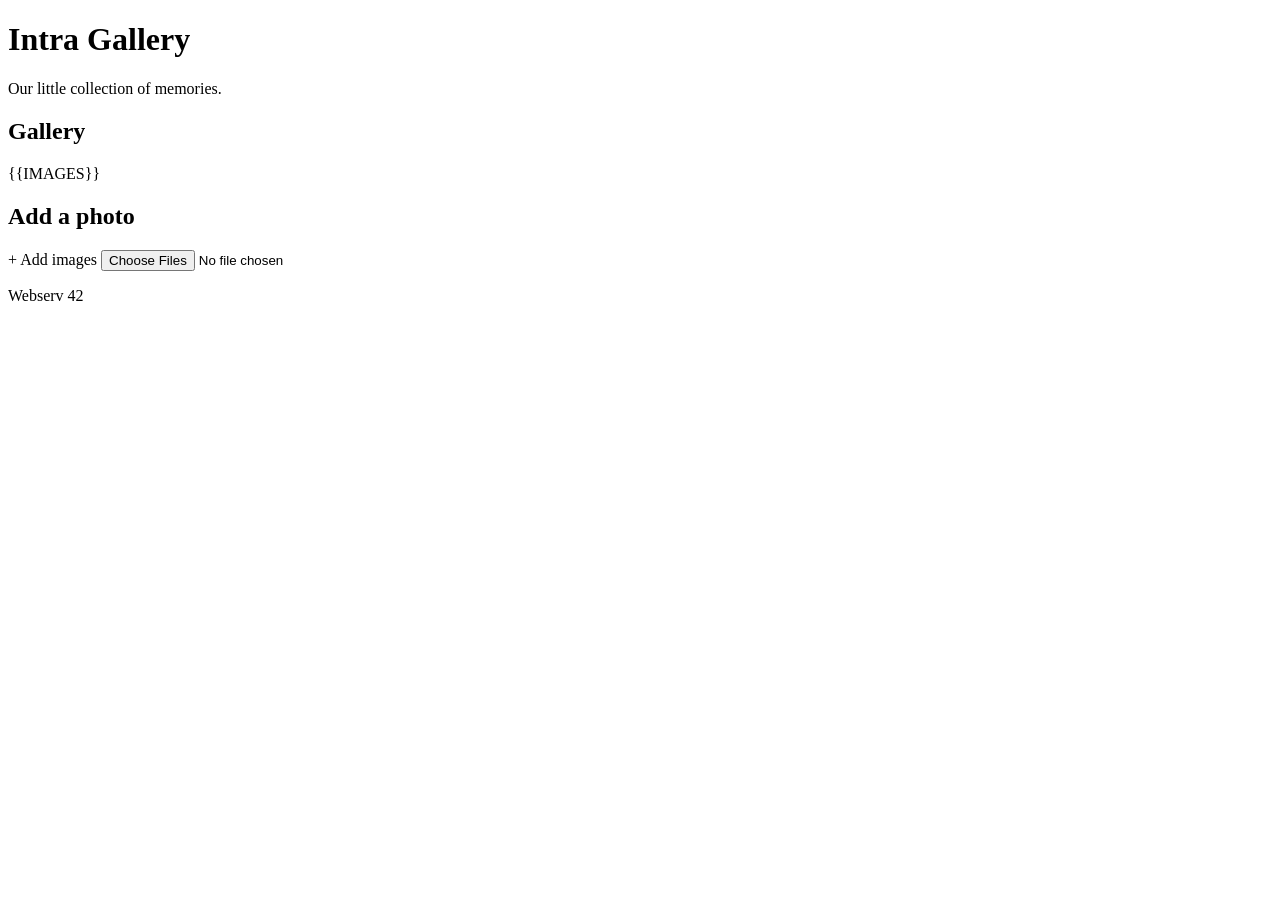
==== www/my_web.html @ c9e3924c "wip:my_web, with the pictures in www/uploads" ====
<!DOCTYPE html>
<html>

<head>
	<title>Intra Gallery</title>
	<link rel="stylesheet" href="/style.css">
</head>

<body>

	<header>
		<h1>Intra Gallery</h1>
			<p>Our little collection of memories.</p>
	</header>

	<main class="my_web">

		<section>
			<h2>Gallery</h2>

			
			<div class="gallery-section">
				{{IMAGES}}

			</div>
		</section>

		<section class="upload-section">
			<h2>Add a photo</h2>
		<!--	
			<form>
				<input [type="file"]{display: none}>
				<button>Upload</button>
			</form>
		-->
		<label for="photo-upload" class="upload-button">
		+ Add images
		</label>

    		<input type="file" id="photo-upload" accept="image/*" multiple>
		</section>

	</main>

	<footer>
		<p>Webserv 42</p>
	</footer>

</body>

</html>
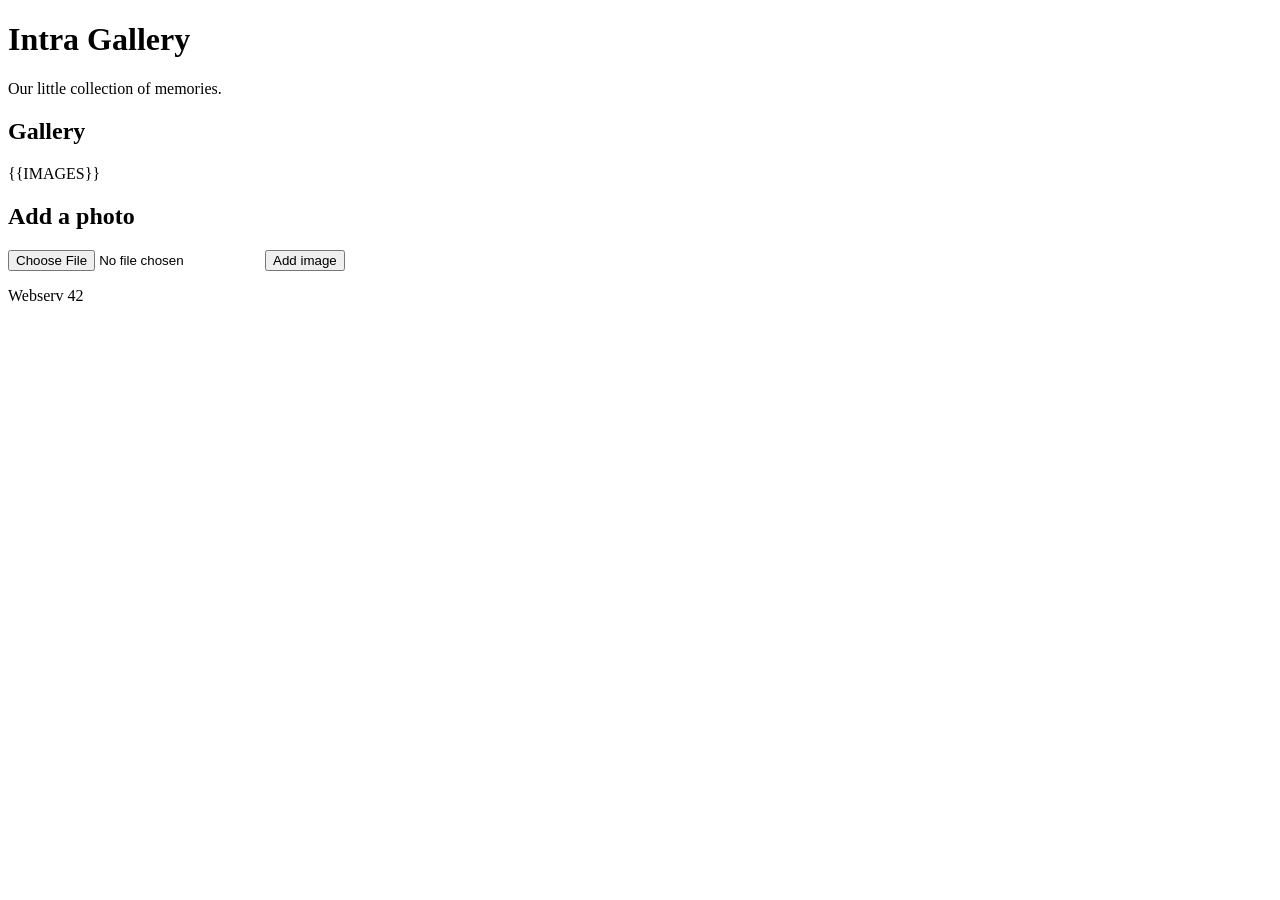
==== commit d4d34bee: "wip: POST in my_web" ====
--- a/www/my_web.html
+++ b/www/my_web.html
@@ -27,18 +27,20 @@
 
 		<section class="upload-section">
 			<h2>Add a photo</h2>
-		<!--	
-			<form>
-				<input [type="file"]{display: none}>
-				<button>Upload</button>
-			</form>
-		-->
-		<label for="photo-upload" class="upload-button">
-		+ Add images
-		</label>
+			<input type="file" id="photo-upload" accept="image/*">
 
-    		<input type="file" id="photo-upload" accept="image/*" multiple>
+			<button type="button" id="upload-button">
+				Add image
+			</button>
+			<!--<label for="photo-upload" class="upload-button">
+				Add image
+			</label>
+			
+			<input type="file" id="photo-upload" accept="images/*">
+			-->
+
 		</section>
+		<script src="/upload.js"></script>
 
 	</main>
 
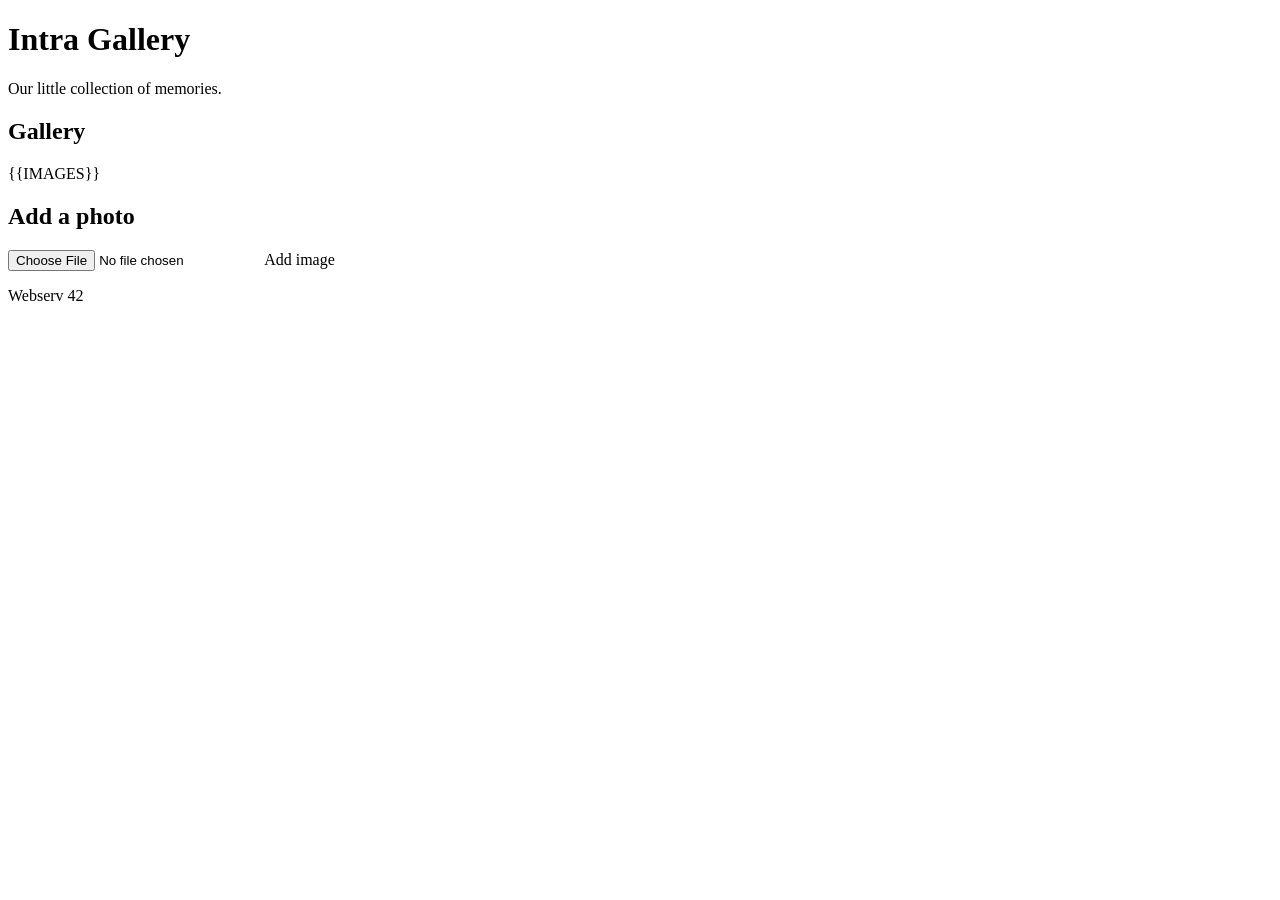
==== commit 7904da04: "wip: my_web funcional 100%" ====
--- a/www/my_web.html
+++ b/www/my_web.html
@@ -22,6 +22,7 @@
 			<div class="gallery-section">
 				{{IMAGES}}
 
+
 			</div>
 		</section>
 
@@ -29,15 +30,9 @@
 			<h2>Add a photo</h2>
 			<input type="file" id="photo-upload" accept="image/*">
 
-			<button type="button" id="upload-button">
-				Add image
-			</button>
-			<!--<label for="photo-upload" class="upload-button">
+			<label type="button" id="upload-button">
 				Add image
 			</label>
-			
-			<input type="file" id="photo-upload" accept="images/*">
-			-->
 
 		</section>
 		<script src="/upload.js"></script>
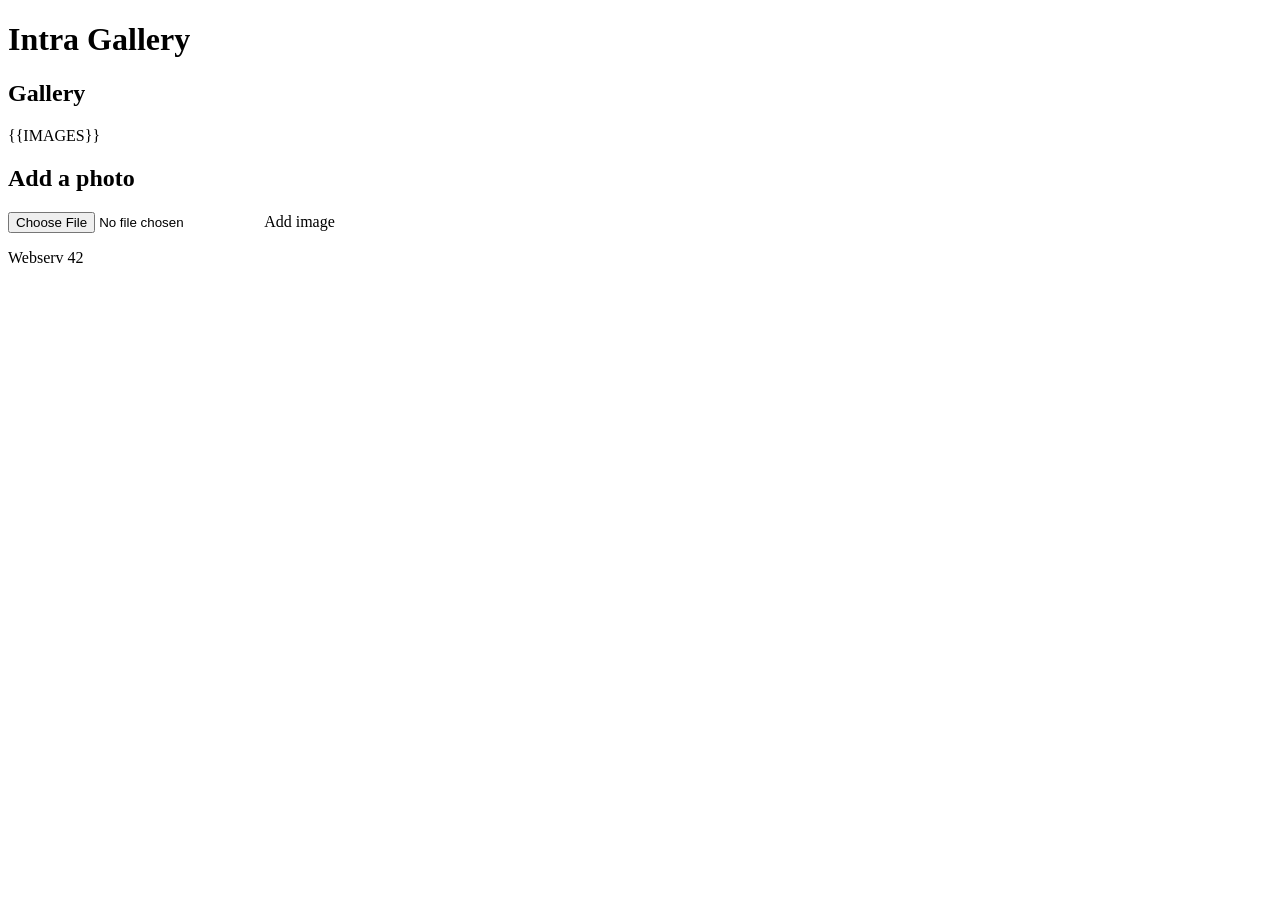
==== commit faf889ee: "wip: centred text in my_web" ====
--- a/www/my_web.html
+++ b/www/my_web.html
@@ -8,13 +8,10 @@
 
 <body>
 
-	<header>
-		<h1>Intra Gallery</h1>
-			<p>Our little collection of memories.</p>
-	</header>
 
 	<main class="my_web">
 
+	<h1>Intra Gallery</h1>
 		<section>
 			<h2>Gallery</h2>
 
